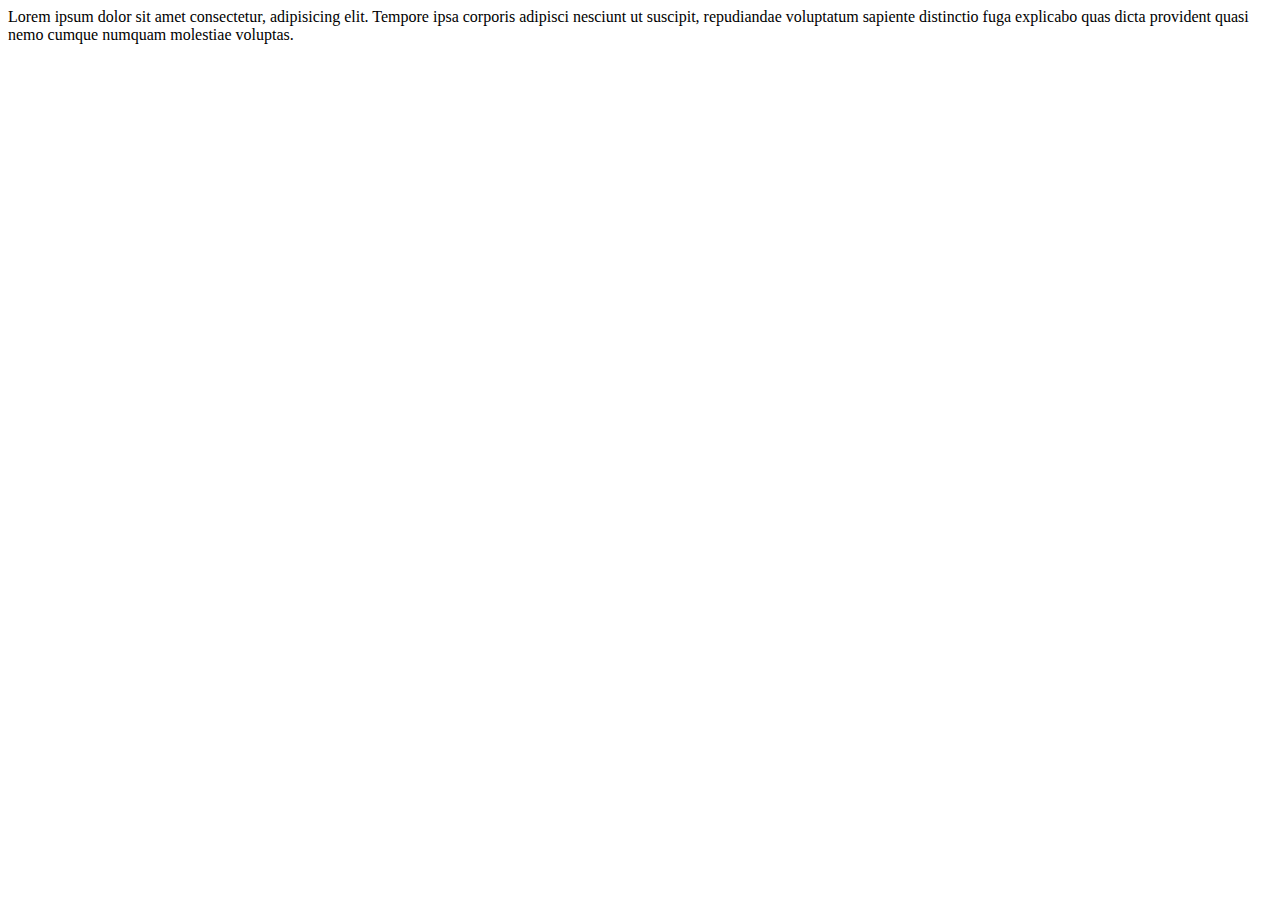
==== vista/dashboard.html @ d058dba3 "Cambios en validar_login.php redireccion a dashboard y creacion de vista dashboard" ====
<!DOCTYPE html>
<html lang="en">
<head>
    <meta charset="UTF-8">
    <meta http-equiv="X-UA-Compatible" content="IE=edge">
    <meta name="viewport" content="width=device-width, initial-scale=1.0">
    <title>Document</title>
</head>
<body>
    Lorem ipsum dolor sit amet consectetur, 
    adipisicing elit. Tempore ipsa corporis adipisci 
    nesciunt ut suscipit, repudiandae voluptatum sapiente 
    distinctio fuga explicabo quas dicta provident quasi nemo cumque
     numquam molestiae voluptas.
</body>
</html>
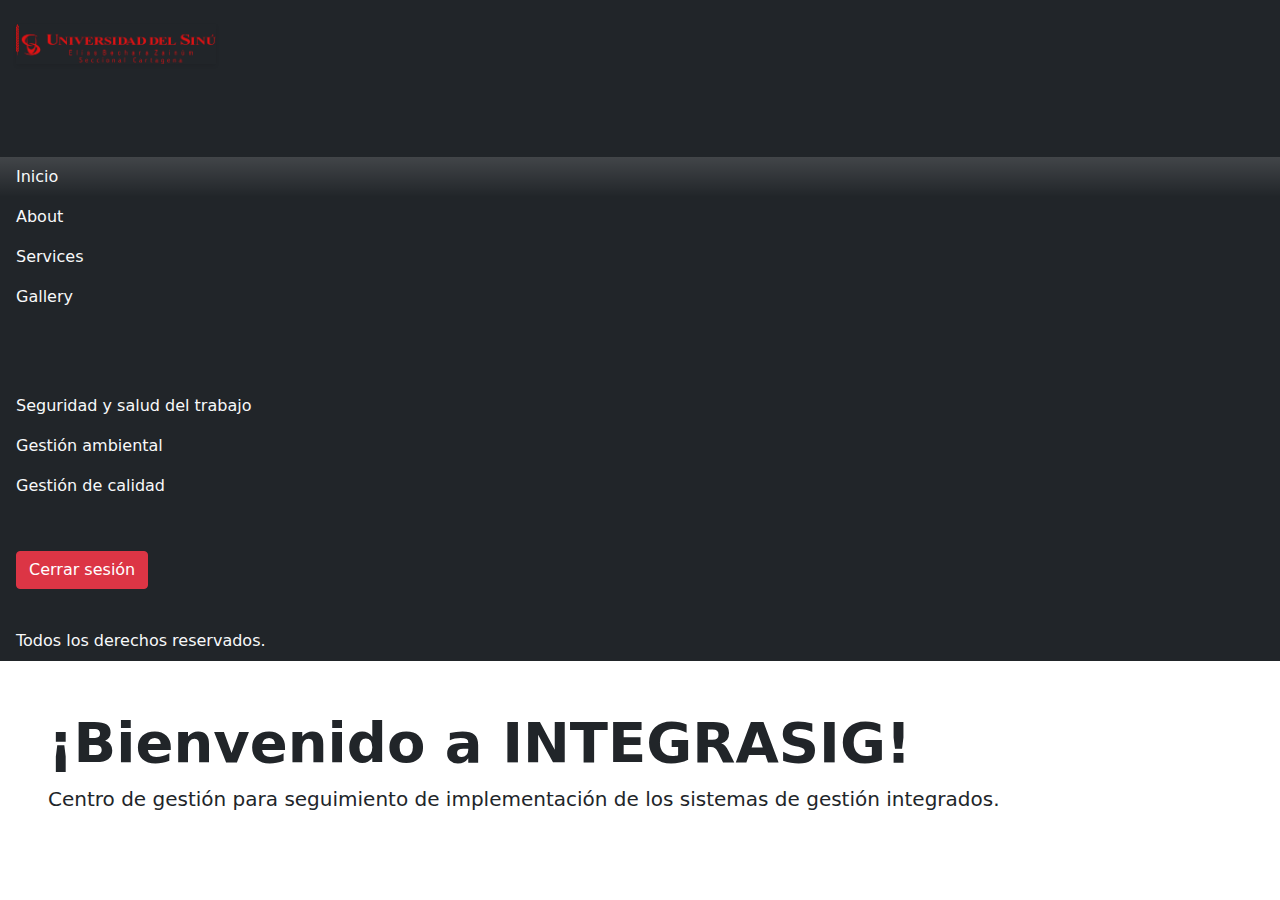
==== commit bdfb28f0: "Dashboard con navbar vertical" ====
--- a/vista/dashboard.html
+++ b/vista/dashboard.html
@@ -4,13 +4,102 @@
     <meta charset="UTF-8">
     <meta http-equiv="X-UA-Compatible" content="IE=edge">
     <meta name="viewport" content="width=device-width, initial-scale=1.0">
-    <title>Document</title>
+    <title>Inicio</title>
+    <link rel="stylesheet" href="../estilos/css/bootstrap.min.css">
+    <link rel="stylesheet" href="../estilos/sidebar-style.css">
 </head>
-<body>
-    Lorem ipsum dolor sit amet consectetur, 
-    adipisicing elit. Tempore ipsa corporis adipisci 
-    nesciunt ut suscipit, repudiandae voluptatum sapiente 
-    distinctio fuga explicabo quas dicta provident quasi nemo cumque
-     numquam molestiae voluptas.
+
+<div class="vertical-nav bg-dark" id="sidebar">
+    <div class="py-4 px-3 mb-4 bg-dark">
+      <div class="media d-flex align-items-center">
+        <img src="../img/logo-unisinu-cartagena-rojo.png" alt="..." width="200" class="mr-3 shadow-sm bg-dark">
+ 
+      </div>
+    </div>
+  
+    <p class="text-gray font-weight-bold text-uppercase px-3 small pb-4 mb-0">Principal</p>
+  
+    <ul class="nav flex-column bg-dark mb-0">
+      <li class="nav-item">
+        <a href="#" class="nav-link text-light font-italic bg-gradient">
+                  <i class="fa fa-th-large mr-3 text-primary fa-fw"></i>
+                  Inicio
+              </a>
+      </li>
+      <li class="nav-item">
+        <a href="#" class="nav-link text-light font-italic">
+                  <i class="fa fa-address-card mr-3 text-primary fa-fw"></i>
+                  About
+              </a>
+      </li>
+      <li class="nav-item">
+        <a href="#" class="nav-link text-light font-italic">
+                  <i class="fa fa-cubes mr-3 text-primary fa-fw"></i>
+                  Services
+              </a>
+      </li>
+      <li class="nav-item">
+        <a href="#" class="nav-link text-light font-italic">
+                  <i class="fa fa-picture-o mr-3 text-primary fa-fw"></i>
+                  Gallery
+              </a>
+      </li>
+    </ul>
+  
+    <p class="text-gray font-weight-bold text-uppercase px-3 small py-4 mb-0">Sistemas de gestión</p>
+  
+    <ul class="nav flex-column bg-dark mb-0">
+      <li class="nav-item">
+        <a href="#" class="nav-link text-light font-italic">
+                  <i class="fa fa-area-chart mr-3 text-primary fa-fw"></i>
+                  Seguridad y salud del trabajo
+              </a>
+      </li>
+      <li class="nav-item">
+        <a href="#" class="nav-link text-light font-italic">
+                  <i class="fa fa-bar-chart mr-3 text-primary fa-fw"></i>
+                  Gestión ambiental
+              </a>
+      </li>
+      <li class="nav-item">
+        <a href="#" class="nav-link text-light font-italic">
+                  <i class="fa fa-pie-chart mr-3 text-primary fa-fw"></i>
+                  Gestión de calidad
+              </a>
+      </li>
+      
+    </ul>
+
+    <p class="text-gray font-weight-bold text-uppercase px-3 small py-2 mb-0">Más</p>
+    <ul class="nav flex-column bg-dark mb-0">
+        <li class="nav-item">
+            <a href="login.html" class="nav-link text-light font-italic">
+                <button class="btn btn-danger">Cerrar sesión</button></br></br>  
+            </a>
+            
+        </li>
+        <li class="nav-item">
+         <a class="nav-link text-light font-italic">Todos los derechos reservados.</a>     
+        </li>
+    </ul>
+
+  </div>
+  <!-- End vertical navbar -->
+  
+  
+  <!-- Page content holder -->
+
+    <!-- Toggle button -->
+    
+<body>  
+    <div class="page-content p-5" id="content">
+ <!-- Demo content -->
+ <h2 class="display-4 text-dark fw-bold">¡Bienvenido a INTEGRASIG!</h2>
+ <p class="lead text-dark mb-0">Centro de gestión para seguimiento de implementación de los sistemas de gestión integrados.</p>
+
+ <div class="separator"></div>
+
+</div>
+
 </body>
 </html>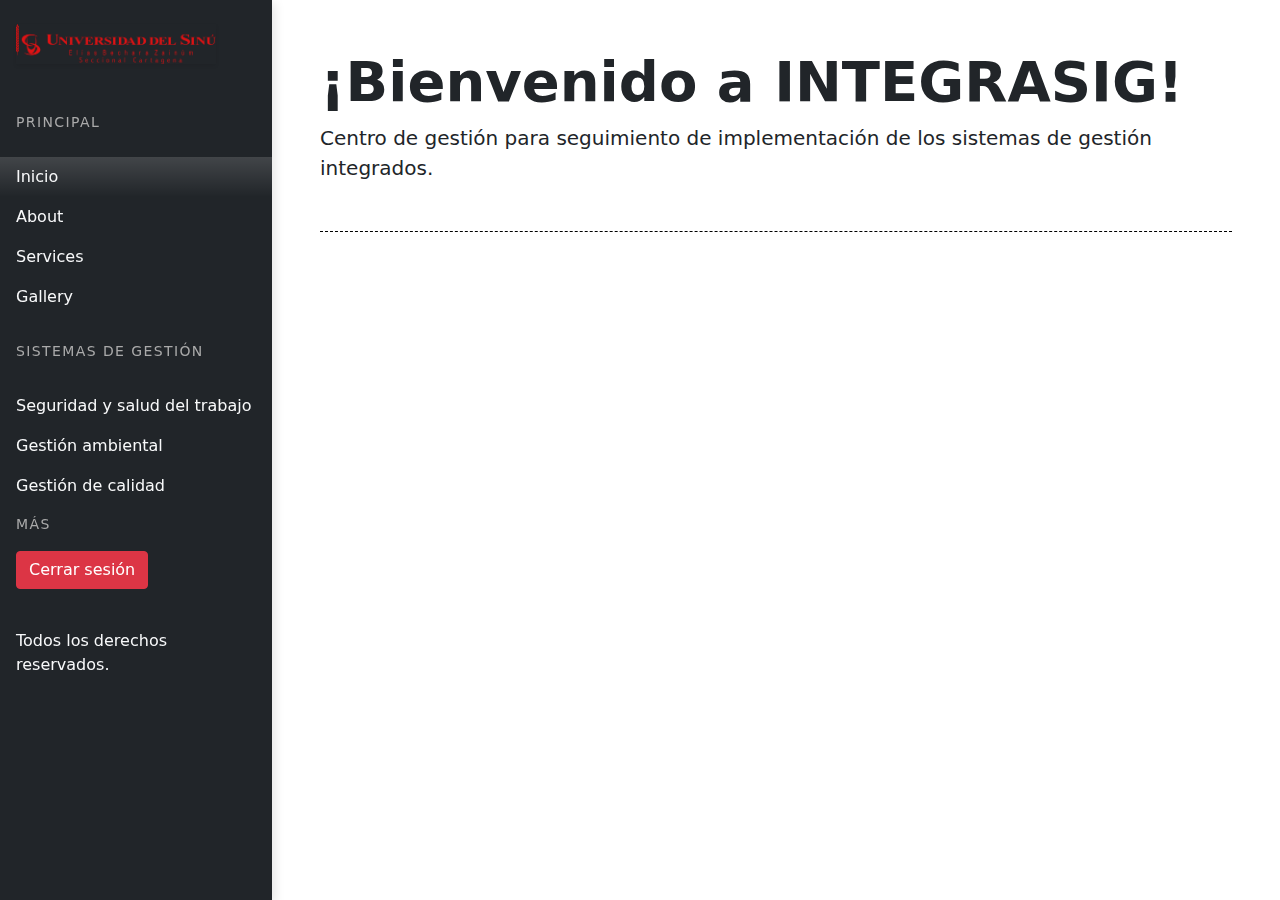
==== commit 6780b31b: "se implemento navegacion por el sidebar vertical a Sg-sst" ====
--- a/vista/dashboard.html
+++ b/vista/dashboard.html
@@ -9,6 +9,7 @@
     <link rel="stylesheet" href="../estilos/sidebar-style.css">
 </head>
 
+<!--NAVBAR VERTICAL-->
 <div class="vertical-nav bg-dark" id="sidebar">
     <div class="py-4 px-3 mb-4 bg-dark">
       <div class="media d-flex align-items-center">
@@ -50,7 +51,7 @@
   
     <ul class="nav flex-column bg-dark mb-0">
       <li class="nav-item">
-        <a href="#" class="nav-link text-light font-italic">
+        <a href="sg-sst.html" class="nav-link text-light font-italic">
                   <i class="fa fa-area-chart mr-3 text-primary fa-fw"></i>
                   Seguridad y salud del trabajo
               </a>
@@ -89,10 +90,9 @@
   
   <!-- Page content holder -->
 
-    <!-- Toggle button -->
     
 <body>  
-    <div class="page-content p-5" id="content">
+<div class="page-content p-5" id="content">
  <!-- Demo content -->
  <h2 class="display-4 text-dark fw-bold">¡Bienvenido a INTEGRASIG!</h2>
  <p class="lead text-dark mb-0">Centro de gestión para seguimiento de implementación de los sistemas de gestión integrados.</p>
--- a/estilos/sidebar-style.css
+++ b/estilos/sidebar-style.css
@@ -0,0 +1,80 @@
+/*
+*
+* ==========================================
+* CUSTOM UTIL CLASSES
+* ==========================================
+*
+*/
+
+.vertical-nav {
+  min-width: 17rem;
+  width: 17rem;
+  height: 100vh;
+  position: fixed;
+  top: 0;
+  left: 0;
+  box-shadow: 3px 3px 10px rgba(0, 0, 0, 0.1);
+  transition: all 0.4s;
+}
+
+.page-content {
+  width: calc(100% - 17rem);
+  margin-left: 17rem;
+  transition: all 0.4s;
+}
+
+/* for toggle behavior */
+
+#sidebar.active {
+  margin-left: -17rem;
+}
+
+#content.active {
+  width: 100%;
+  margin: 0;
+}
+
+@media (max-width: 768px) {
+  #sidebar {
+    margin-left: -17rem;
+  }
+  #sidebar.active {
+    margin-left: 0;
+  }
+  #content {
+    width: 100%;
+    margin: 0;
+  }
+  #content.active {
+    margin-left: 17rem;
+    width: calc(100% - 17rem);
+  }
+}
+
+/*
+*
+* ==========================================
+* FOR DEMO PURPOSE
+* ==========================================
+*
+*/
+
+body {
+  background: #fff;
+
+  min-height: 100vh;
+  overflow-x: hidden;
+}
+
+.separator {
+  margin: 3rem 0;
+  border-bottom: 1px dashed #000;
+}
+
+.text-uppercase {
+  letter-spacing: 0.1em;
+}
+
+.text-gray {
+  color: #aaa;
+}